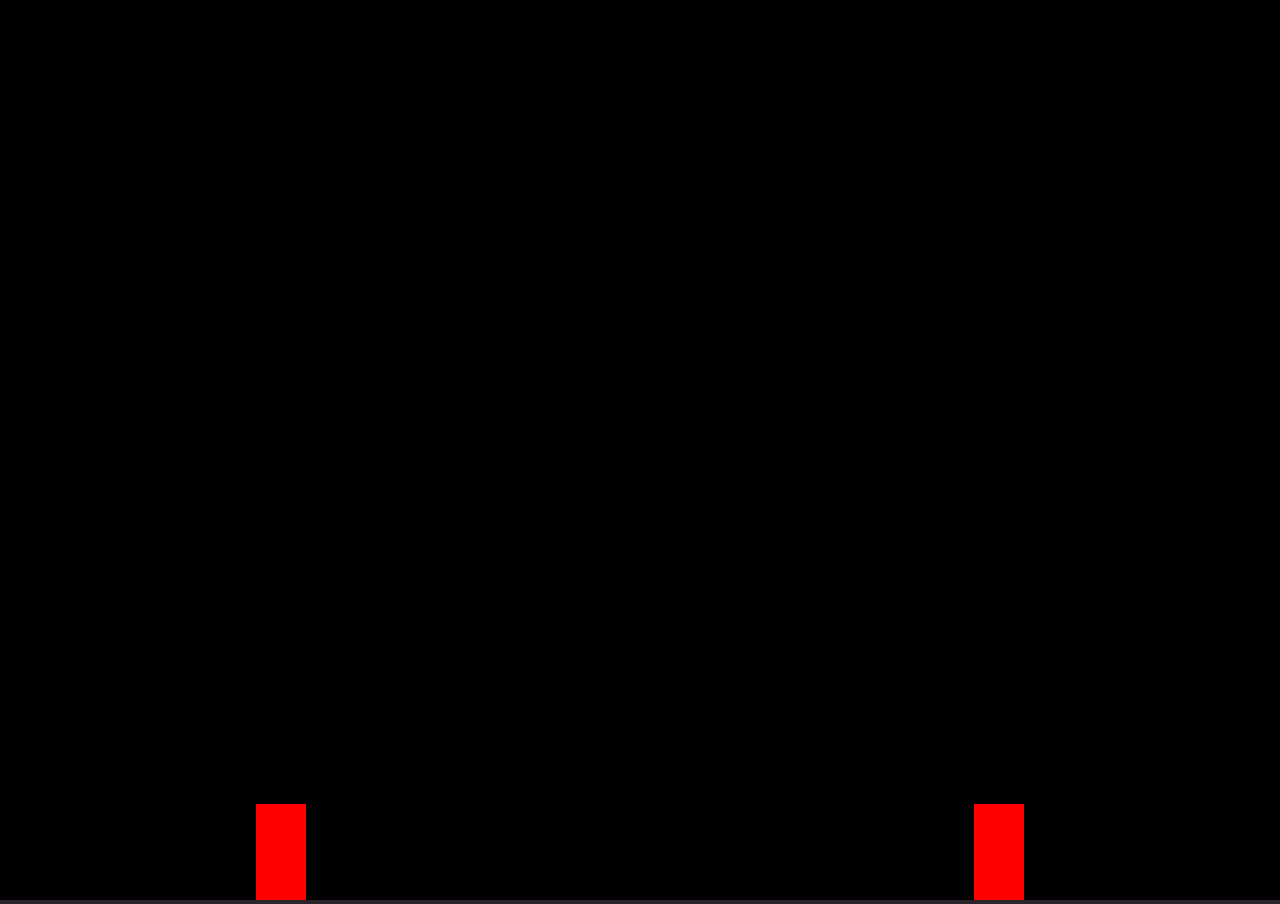
==== sWiM/test.html @ b5705437 "Add files via upload" ====
<!DOCTYPE html>
<html lang="en">
<head>
    <meta charset="UTF-8">
    <meta http-equiv="X-UA-Compatible" content="IE=edge">
    <meta name="viewport" content="width=device-width, initial-scale=1.0">
    <title>Document</title>
    
    <link href="style.css" type="text/css" rel="stylesheet">
</head>
<body>
    <canvas></canvas>
    <script type="text/javascript" src="at-risk.js"></script>
</body>
</html>
---- sWiM/style.css ----
* {
    padding: 0;
    margin: 0;
}

body {
    background-color: rgb(42, 37, 43);
    overflow-x: hidden;
    font-family: Arial, Helvetica, sans-serif;
}

h1 {
    color: #b83dba;
    font-family: Arial, Helvetica, sans-serif;
    padding-top: 60px;
    text-align: center;
    font-size: 36px;
    text-shadow: 3px 3px rgb(20, 26, 24)
}

h1.welcome {
    position: static;
    width: 40%;
    margin-left: auto;
    margin-right: auto;
    align-self: center;
    padding-top: 15px;
    border-bottom: #ffff4c 3px groove;
    padding-bottom: 15px;
    text-shadow: 3px 3px rgb(25, 26, 20);
}

div.recent {
    align-items: justify;
    margin-top: 30px;
}

div.login {
    border: 2px solid #ffff4c;
    border-radius: 30px;
    margin-left: 22.5%;
    margin-right: 22.5%;
    margin-top: 25vh;
    width: auto;
    background: rgb(20, 19, 20);
}

div.dados {
    border-top: 1px solid #ffff4c;
    font-family: Arial, Helvetica, sans-serif;
    color: #b83dba;
    text-shadow: 3px 3px black;
    margin: 5%;
}

input {
    border: #b83dba 1px solid;
    border-radius: 12px;
    height: 2rem;
    min-width: 76%;
    background: #ffff4c;
    font-size: 1.3rem;
    color: #59035a;
    margin-left: 10%;
}

p {
    font-size: 15px;
    color: aliceblue;
    display: block;
    margin-block-start: 1em;
    margin-block-end: 1em;
    margin-inline-start: 0px;
    margin-inline-end: 0px;
    max-width: 40%;
    text-align: justify;
}

ul.subject {
    color: aliceblue;
}

div.main {
    margin-top: 18vh;
}

a:link {
    color: #b83dba;
}

a:hover {
    color: #ffff4c;
    opacity: 0.8;
}

a:visited {
    color: #b83dba;
    text-decoration: none;
}

header {
    border-bottom: solid 5px #b83dba;
    top: 0;
    background: rgb(12, 12, 12);
    height: 15vh;
    position: fixed;
    width: 100%;
    display: flex;
}

a.logo {
    font-size: 06px;
    letter-spacing: 4px;
    text-decoration: none;
    margin-top: 3.5vh;
    margin-bottom: 25px;
    margin-left: 4vh;
    margin-right: auto;
}

nav {
    display: flex;
    justify-content: space-around;
    align-items: center;
    font-family: Arial, Helvetica, sans-serif;
}

.nav-list {
    list-style: none;
    display: flex;
}

.nav-list li {
    letter-spacing: 1px;
    margin-left: 32px;
    text-decoration: none;
    margin-right: 4vh;
}

.mobile-menu div {
    width: 32px;
    height: 2px;
    background: #ffff4c;
    margin: 8px;
    transition: 0.2s;
}

.mobile-menu {
    cursor: pointer;
    display: none;
}

input.submit {
    cursor: pointer;
}

main {
    min-height: 90vh;
    width: 100%;
}

li {
    font-size: 25px;
}

img.avatar {
    width: 25px;
    height: 25px;
    margin-bottom: -2px;
    color: #fff;
    border-radius: 50%;
    background-color: rgba(0, 0, 0, 1);
}

div.profile {
    padding-top: 8vh;
    padding-right: 2%;
    padding-left: 2%;
    margin-left: 10%;
    margin-right: 10%;
    display: flex;
    padding-bottom: 50px;
    border-bottom: #ffff4c 3px solid;
}

img.profile {
    width: 200px;
    height: 200px;
    border-radius: 50%;
}

h1.profile {
    margin-left: auto;
}

div.column {
    display: grid;
    margin-left: auto;
}

div.leave {
    font-size: 25px;
    padding-top: 8vh;
    padding-right: 2%;
    padding-left: 2%;
    margin-left: 10%;
    margin-right: 10%;
    display: flex;
    padding-bottom: 50px;
}

a.leave {
    margin-left: auto;
}

@media (max-width: 999px) {

    body {
        overflow-x: hidden;
    }

    div.profile {
        display: grid;
        width: 80%;
        padding-left: 0;
    }

    .profile {
        margin-right: auto;
        margin-left: auto;
    }

    h1.profile {
        font-size: 6vw;
    }

    img.profile {
        height: auto;
        max-width: 23vh;
        width: 30%;
        height: 100%;
    }

    header {
        float: left;
        padding-left: 0%;
        padding-top: 2vh;
    }

    div.login {
        margin-left: 10%;
        margin-right: 10%;
    }

    a.logo {
        margin-left: 4vh;
        margin-right: auto;
    }

    .nav-list {
        position: absolute;
        top: 18vh;
        right: -1vh;
        width: 30vh;
        height: 50vh;
        background: rgb(29, 27, 29);
        flex-direction: column;
        align-items: center;
        justify-content: space-around;
        transform: translateX(100%);
        transition: transform 0.3s ease-in;
        overflow-x: hidden;
        border-style: solid;
        border-color: #b83dba;
        border-top: #ffff4c;
        padding: 0;
    }

    .nav-list li {
        opacity: 0;
        margin: -200px;
    }

    .mobile-menu {
        display: block;
        margin: 0;
        margin-right: 10.5vh;
    }
}

.nav-list.active {
    transform: translateX(0)
}

@keyframes navLinkFade {
    from {
        opacity: 0;
        transform: translateX(50px);
    }

    to {
        opacity: 1;
        transform: translateX(0);
    }
}

.mobile-menu.active .line1 {
    transform: rotate(-45deg) translate(-8px, 8px);
}

.mobile-menu.active .line2 {
    opacity: 0;
}

.mobile-menu.active .line3 {
    transform: rotate(45deg) translate(-5px, -7px);
}

div.central {
    text-align: center;
    align-items: center;
}

div.footer {
    background-color: black;
    color: #ffff4c;
    text-shadow: 1px 1px #b83dba;
    margin: -10px;
    padding: 10px;
    border-top: 5px solid #ffff4c;
}

footer {
    display: flex;
    min-height: 20vh;
}

canvas.game {
    border: #b83dba 1px solid;
    border-right: #ffff4c 1px solid;
    border-left: #ffff4c 1px solid;
    outline: rgba(0, 0, 0, 0.2) solid 2px;
    display: flex;
    position: static;
    margin-top: 25vh;
    width: 80vw;
    height: calc(56.25% * 80vw);
    margin-inline: auto;
}
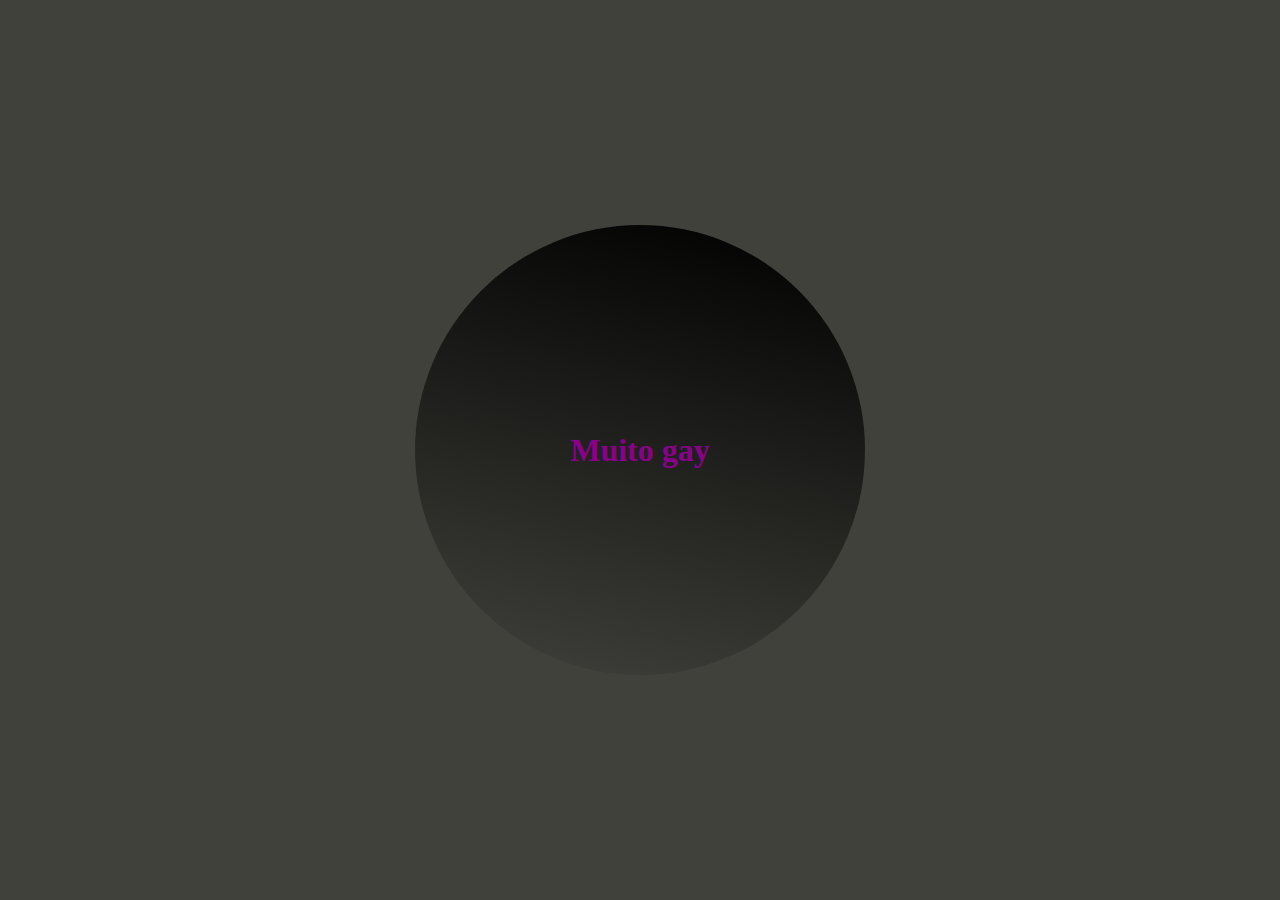
==== commit 5e928644: "Add files via upload" ====
--- a/sWiM/test.html
+++ b/sWiM/test.html
@@ -1,15 +1,64 @@
 <!DOCTYPE html>
 <html lang="en">
+
 <head>
     <meta charset="UTF-8">
     <meta http-equiv="X-UA-Compatible" content="IE=edge">
     <meta name="viewport" content="width=device-width, initial-scale=1.0">
     <title>Document</title>
-    
-    <link href="style.css" type="text/css" rel="stylesheet">
 </head>
+<style>
+    * {
+        padding: 0;
+        margin: 0;
+    }
+
+    body {
+        background-color: rgb(64, 65, 59);
+        display: flex;
+    }
+
+    div {
+        border-radius: 50%;
+        display: flex;
+        margin: auto;
+        padding: auto;
+        width: 50vh;
+        height: 50vh;
+        padding: auto;
+        margin-top: 25vh;
+        color: darkmagenta;
+    }
+
+    h1 {
+        margin: auto;
+    }
+</style>
+
 <body>
-    <canvas></canvas>
-    <script type="text/javascript" src="at-risk.js"></script>
+    <div id="1">
+        <h1>Muito gay</h1>
+        <script type="text/javascript">
+            const rgb = document.getElementById('1')
+            let id = null;
+            let x = 0;
+            clearInterval(id);
+            
+            id = setInterval(angle, 50);
+            function angle() {
+                if(x == 360) {
+                clearInterval(id);
+                x = 0;
+            } else if (x == 0) {
+                id = setInterval(angle, 1000);
+            } {
+                x++;
+                rgb.style.background = 'repeating-linear-gradient('+x+'deg, rgb(64, 65, 59), black)';
+            }
+            }
+            
+        </script>
+    </div>
 </body>
+
 </html>